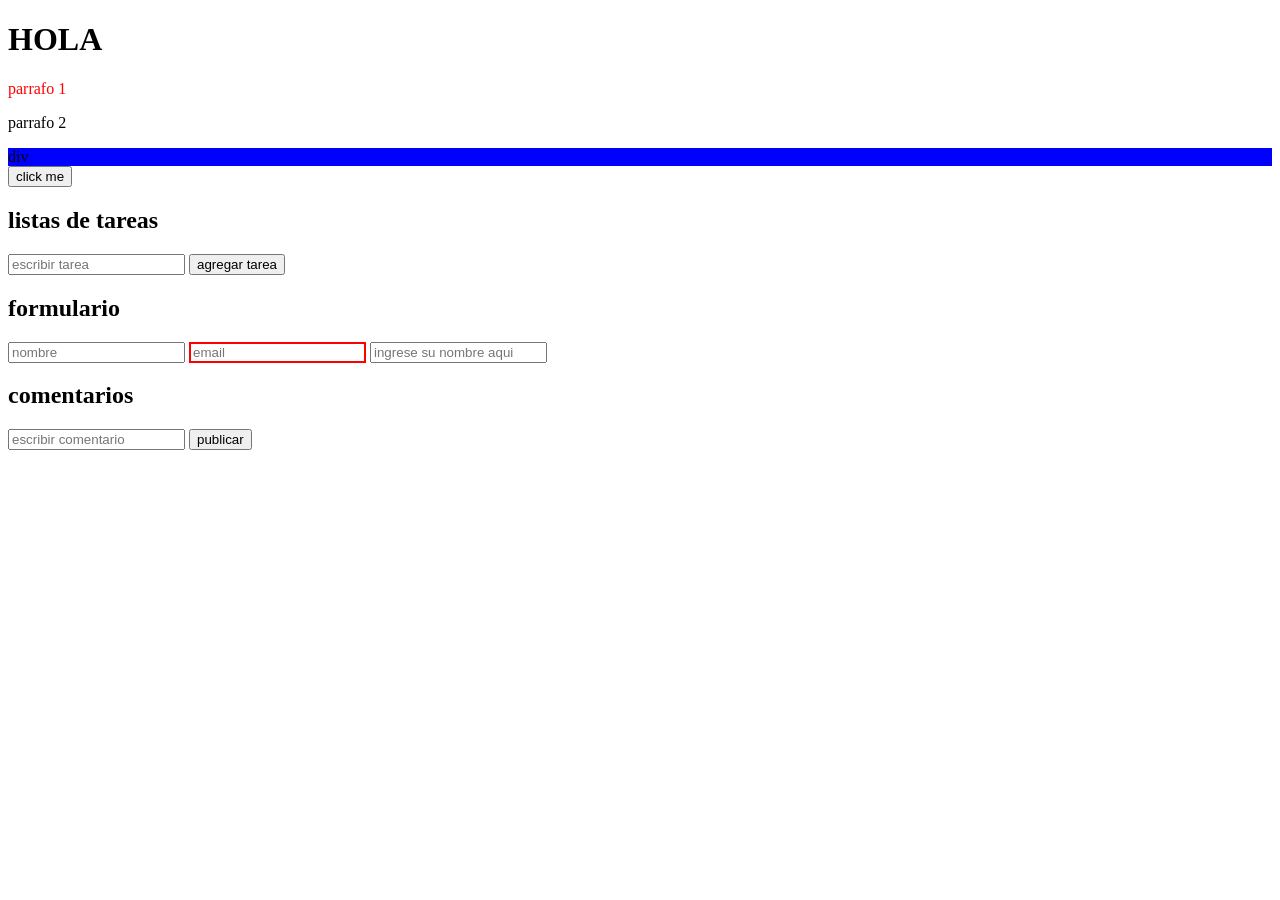
==== HTML/index.html @ 1147c8a8 "trabajo practico 1 DOM" ====
<!DOCTYPE html>
<html lang="en">
<head>
    <meta charset="UTF-8">
    <meta name="viewport" content="width=device-width, initial-scale=1.0">
    <title>Document</title>
</head>
<body>
    <h1 id="titulo">titulo</h1>
    <p class="parrafo">parrafo 1</p>
    <p class="parrafo">parrafo 2</p>
    <div id="contenedor"> div </div>

    <button id="btn">click me</button>

    <h2>listas de tareas</h2>
    <input id="tarea" type="text" placeholder="escribir tarea">
    <button id="agregar">agregar tarea</button>
    <ul id="lista"></ul>

    <h2>formulario</h2>
    <input type="text" placeholder="nombre">
    <input type="email" placeholder="email">
    <input type="password">

    <h2>comentarios</h2>
    <input id="comentario" type="text" placeholder="escribir comentario">
    <button id="publicar">publicar</button>
    <div id="comentarios"></div>

    <script src="../js/scipt.js"></script>
    <script src="../css/style.css"></script>
</body>
</html>
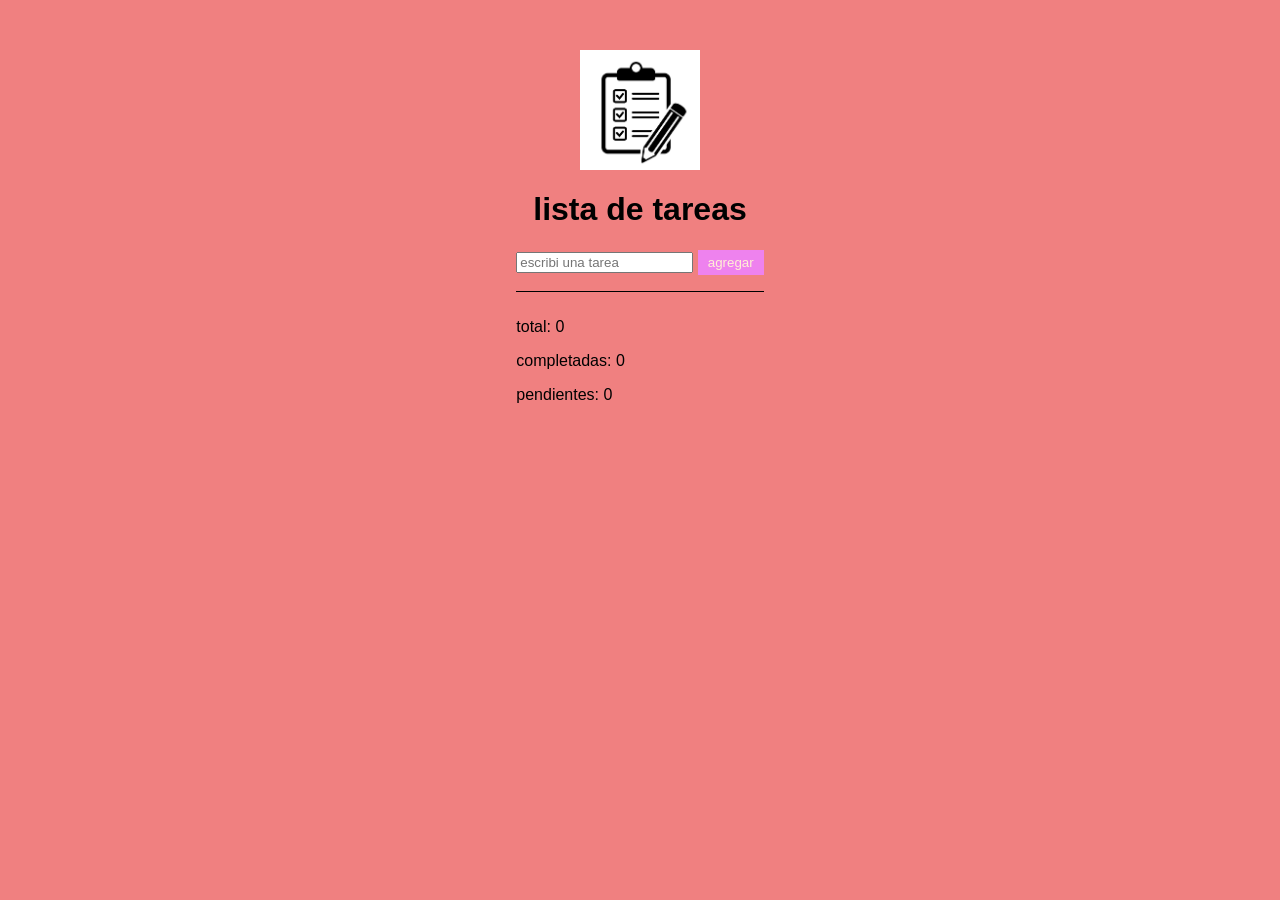
==== commit 1d2ad6ff: "subo tp2" ====
--- a/HTML/index.html
+++ b/HTML/index.html
@@ -3,32 +3,28 @@
 <head>
     <meta charset="UTF-8">
     <meta name="viewport" content="width=device-width, initial-scale=1.0">
-    <title>Document</title>
+    <link rel="stylesheet" href="../CSS/style.css">
+    <title>lista inteligente</title>
 </head>
 <body>
-    <h1 id="titulo">titulo</h1>
-    <p class="parrafo">parrafo 1</p>
-    <p class="parrafo">parrafo 2</p>
-    <div id="contenedor"> div </div>
-
-    <button id="btn">click me</button>
-
-    <h2>listas de tareas</h2>
-    <input id="tarea" type="text" placeholder="escribir tarea">
-    <button id="agregar">agregar tarea</button>
-    <ul id="lista"></ul>
-
-    <h2>formulario</h2>
-    <input type="text" placeholder="nombre">
-    <input type="email" placeholder="email">
-    <input type="password">
-
-    <h2>comentarios</h2>
-    <input id="comentario" type="text" placeholder="escribir comentario">
-    <button id="publicar">publicar</button>
-    <div id="comentarios"></div>
-
-    <script src="../js/scipt.js"></script>
-    <script src="../css/style.css"></script>
+    <div id="contenido">
+        <img src="../img/lista 1.jpg" class="img-1">
+         <h1>lista de tareas</h1>
+         <div class="input-conte">
+            <input id="tarea" type="text" placeholder="escribi una tarea">
+            <button id="agregar">agregar</button>
+         </div>
+         
+     <p id="error" style="color: aquamarine;"></p>
+     <ul id="lista"></ul>
+     <div class="contador">
+        <p>total: <span id="total">0</span></p>
+        <p>completadas: <span id="completadas">0</span></p>
+        <p>pendientes: <span id="pendientes">0</span></p>
+     </div>
+    
+     </div>
+    
+   <script src="../JS/script.js"></script>
 </body>
 </html>
--- a/CSS/style.css
+++ b/CSS/style.css
@@ -0,0 +1,44 @@
+body{
+    font-family: Arial, Helvetica, sans-serif;
+    background-color: lightcoral;
+    display: flex;
+    justify-content: center;
+    margin-top: 50px;
+}
+.contenido{
+    background: white;
+    padding: 20px;
+    border-radius: 10px;
+    width: 300px;
+    box-shadow: 0px 0px 10px rgb(0, 0, 0. 0. 2);
+}
+h1{
+    text-align: center;
+}
+button{
+    background-color: violet;
+    color: papayawhip;
+    border: none;
+    padding: 5px 10px;
+    cursor: pointer;
+}
+li{
+    margin: 10px 0;
+    display: flex;
+    align-items: center;
+    justify-content: space-between;
+}
+.completada{
+    text-decoration: line-through;
+    color: antiquewhite;
+}
+.contador{
+    margin-top: 15px;
+    border-top: 1px solid ;
+    padding-top: 10px;
+}
+.img-1{
+    width: 120px;
+    display: flex;
+    margin: 0 auto 10px auto;
+}
